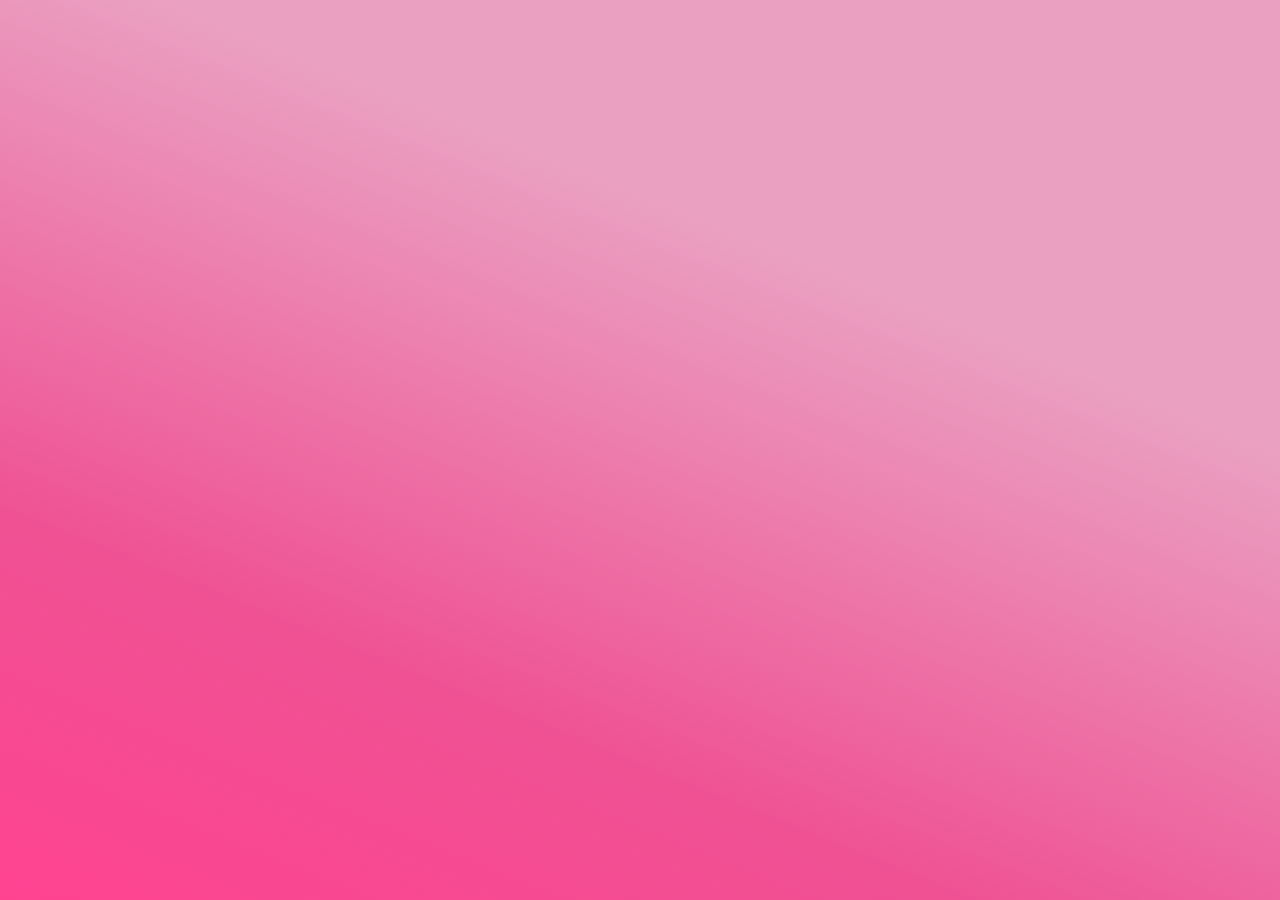
==== paginas/login.html @ 5fc1b915 "Estrutura inicial" ====
<!DOCTYPE html>
<html lang="pt-BR">
<head>
  <meta charset="UTF-8">
  <meta name="viewport" content="width=device-width, initial-scale=1.0">
  <title>Login</title>
  <link href="https://cdn.jsdelivr.net/npm/bootstrap@5.3.3/dist/css/bootstrap.min.css" rel="stylesheet">
  <link rel="stylesheet" href="../assets/css/style.css">
</head>
<body>
  <main>

  </main>

  
  <script src="https://cdn.jsdelivr.net/npm/bootstrap@5.3.3/dist/js/bootstrap.bundle.min.js"></script>
</body>
</html>
---- assets/css/style.css ----
:root {
  --pink-bright: #f45b9d;
  --pink-light: #f3a6c5;
  --pink-soft: #fae2ec;
  --white: #ffffff;
  --black: #050505;
  --placeholder: #b3b3b3;
  --background: linear-gradient(22deg, #ff4391 0%, #ef5193 27%, #eaa0c1 68%, #eaa0c1 100%);
}

* {
  box-sizing: border-box;
}

html,
body {
  min-height: 100%;
  margin: 0;
}

body {
  min-height: 100vh;
  font-family: Arial, Helvetica, sans-serif;
  background: var(--background);
}
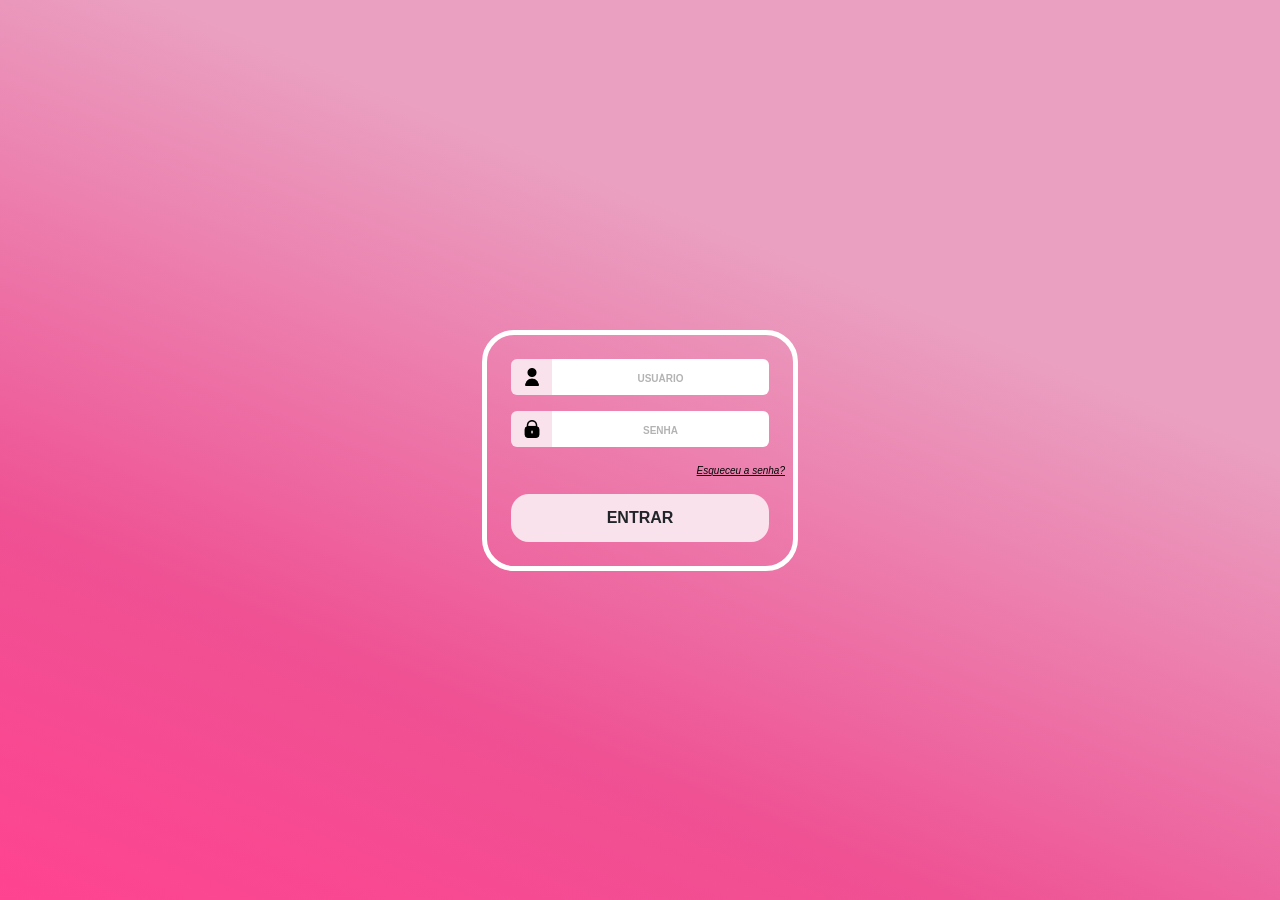
==== commit 61ab2fa0: "tela login finalizada" ====
--- a/paginas/login.html
+++ b/paginas/login.html
@@ -8,9 +8,31 @@
   <link rel="stylesheet" href="../assets/css/style.css">
 </head>
 <body>
-  <main>
+  <div class="container border border-5 border-white rounded bg-transparent p-4 text-white rounded-5 custom-container">
+    <form action="../config/conexao.php" method="POST">
+      <div class="mb-3">
+          <div class="input-group custom-input-group">
+              <span class="input-group-text border-white custom-span">
+                  <img src="../assets/src/icons/user.png" alt="User" width="18" height="18" class="icon-white">
+              </span>
+              <input type="text" name="email" autocomplete="username" class="form-control border-white text-black custom-input " placeholder="USUÁRIO" required>
+          </div>
+      </div>
+      <div class="mb-4"> 
+          <div class="input-group custom-input-group">
+              <span class="input-group-text border-white custom-span">
+                  <img src="../assets/src/icons/password.png" alt="Password" width="18" height="18" class="icon-white">
+              </span>
+              <input type="password" name="senha" autocomplete="current-password" class="form-control border-white text-black custom-input " placeholder="SENHA" required>
+          </div>
 
-  </main>
+      </div>
+      <div class="link-mover"><a href="#">Esqueceu a senha?</a></div>
+
+      <button type="submit" class="btn  w-100 custom-btn">Entrar</button>
+      </form>
+
+  </div>
 
   
   <script src="https://cdn.jsdelivr.net/npm/bootstrap@5.3.3/dist/js/bootstrap.bundle.min.js"></script>
--- a/assets/css/style.css
+++ b/assets/css/style.css
@@ -22,4 +22,71 @@
   min-height: 100vh;
   font-family: Arial, Helvetica, sans-serif;
   background: var(--background);
+  display: flex;
+  justify-content: center;
+  align-items: center;
+}
+
+.custom-container {
+  max-width: 316px;
+  width: 77%;
+  display: flex;
+  justify-content: center;
+  align-items: center;
+}
+
+.custom-btn {
+  border-radius: 18px;
+  background-color: var(--pink-soft);
+  font-weight: bolder;
+  text-transform: uppercase;
+  border: none;
+  padding: 12px;
+}
+
+.custom-btn:hover{
+  background-color: var(--pink-bright);
+  color: var(--white);
+}
+
+.custom-span {
+  color: var(--pink-bright);
+  font-weight: bolder;
+  background-color: var(--pink-soft);
+  border: none;
+}
+
+.custom-input {
+  border: none;
+}
+
+.custom-input:invalid:focus {
+  background-color: rgba(248, 129, 129, 0.979) !important;
+  border-color: #ee8080 !important; 
+  box-shadow: 0 0 0 0.25rem rgba(128, 0, 0, 0.25) !important;
+}
+
+.custom-input::placeholder {
+  color: var(--placeholder);
+  font-weight: bolder;
+  text-align: center;
+  font-size: 10px;
+}
+
+.link-mover {
+  width: 100%;
+  display: flex;
+  justify-content: flex-end;
+  align-items: flex-end;
+  margin: 1rem !important;
+}
+
+.link-mover a{
+  color: var(--black);
+  font-size: 10px;
+  font-style: italic;
+}
+
+.mb-4{
+  margin-bottom: 0 !important;
 }
